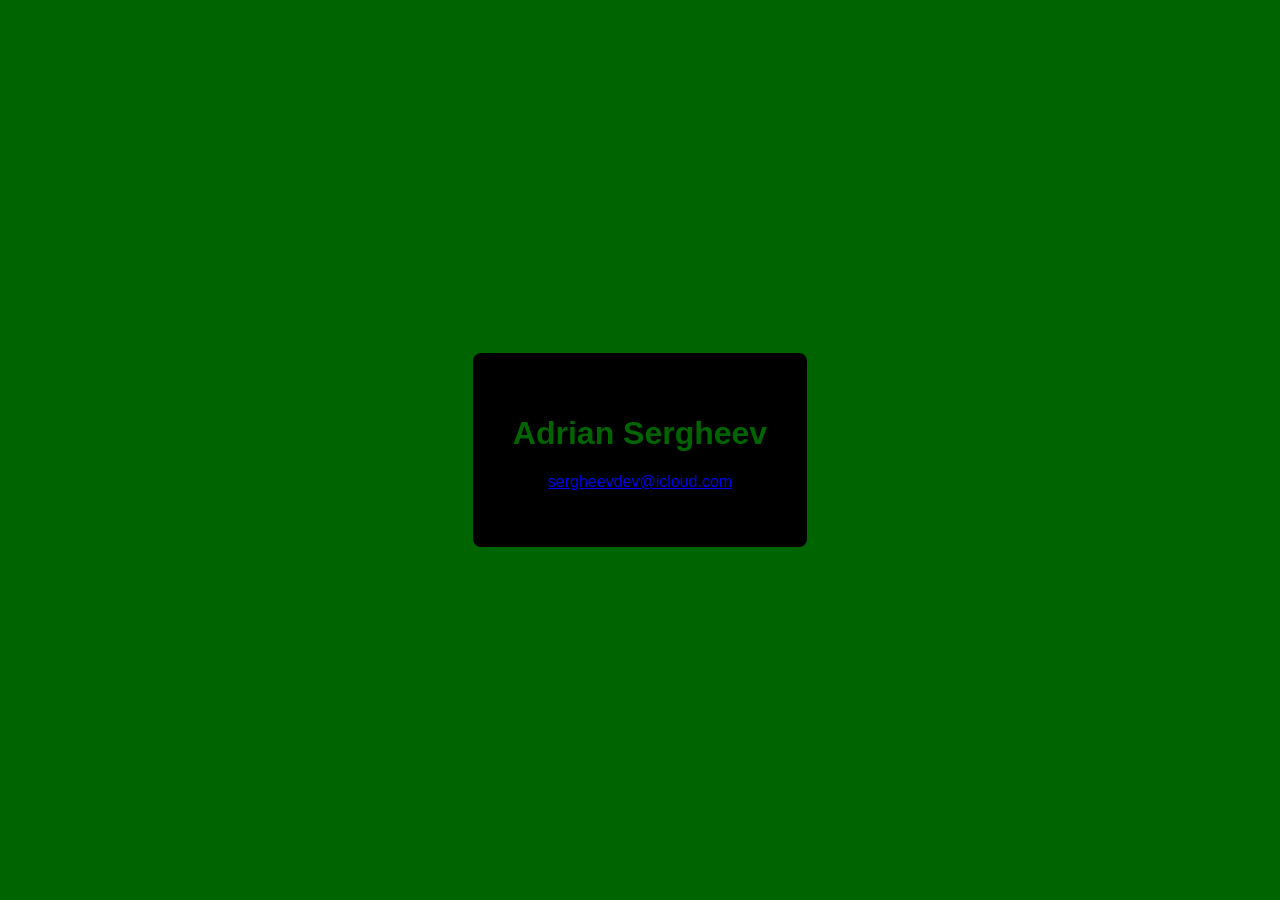
==== Public/index.html @ 255775bf "wip" ====
<!DOCTYPE html>
<html lang="en">
<head>
    <script defer data-domain="sergheev.com" src="https://plausible.io/js/script.js"></script>
    <meta charset="UTF-8">
    <meta name="viewport" content="width=device-width, initial-scale=1.0">
    <title>home</title>
    <style>
        body, html {
            height: 100%;
            margin: 0;
            display: flex;
            justify-content: center;
            align-items: center;
            background-color: #006400;
            font-family: Arial, sans-serif;
        }
        .box {
            background-color: #000; /* Black background */
            color: #006400; /* Deep green text */
            border: 2px solid #006400; /* Deep green border */
            padding: 40px;
            border-radius: 10px;
            text-align: center;
        }
    </style>
</head>
<body>
    <div class="box">
        <h1>Adrian Sergheev</h1>
        <p><a href="mailto:sergheevdev@icloud.com">sergheevdev@icloud.com</a></p>
    </div>
</body>
</html>
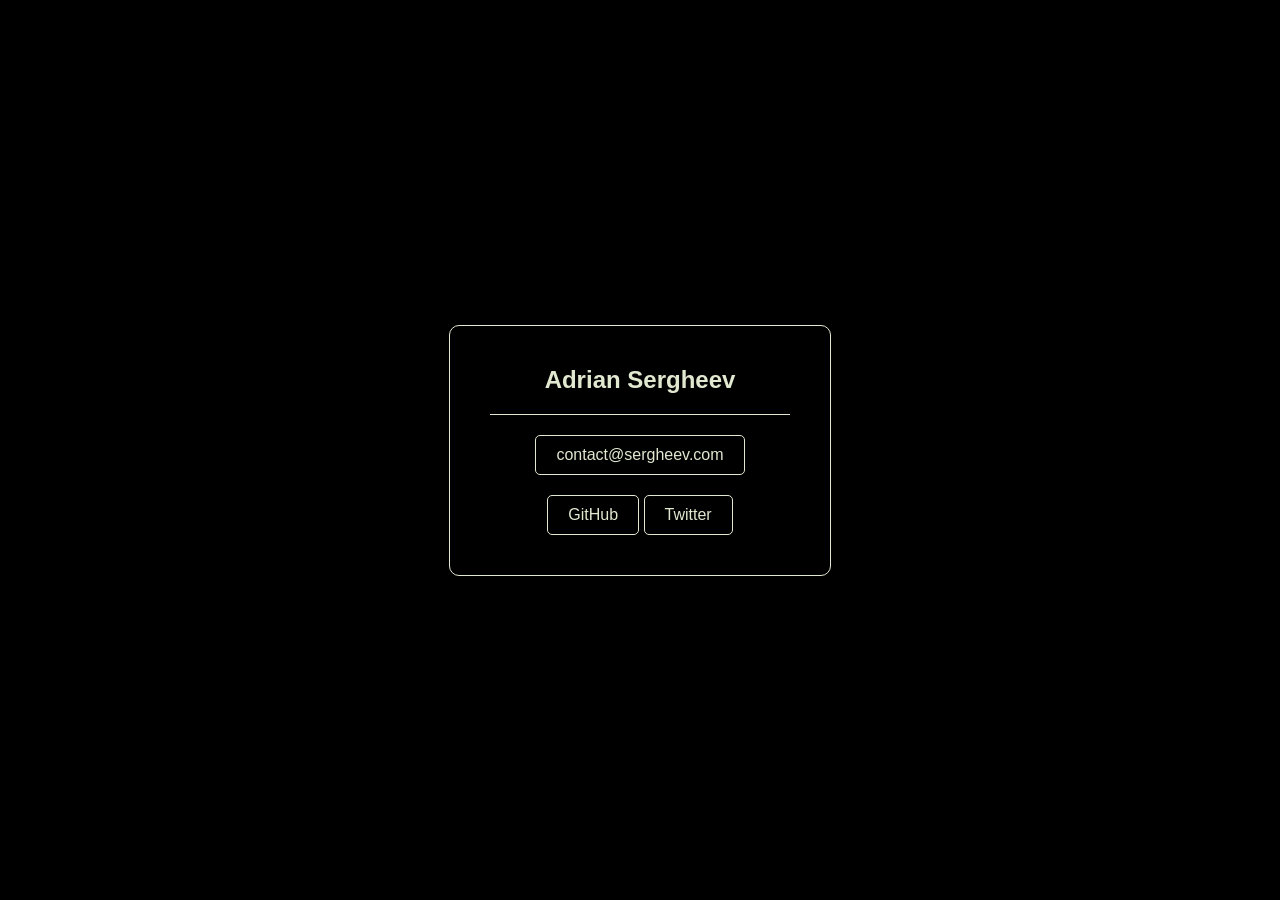
==== commit 76b56d5c: "wip" ====
--- a/Public/index.html
+++ b/Public/index.html
@@ -12,23 +12,48 @@
             display: flex;
             justify-content: center;
             align-items: center;
-            background-color: #006400;
+            background-color: #000;
             font-family: Arial, sans-serif;
+            color: #e1e8d0;
         }
         .box {
-            background-color: #000; /* Black background */
-            color: #006400; /* Deep green text */
-            border: 2px solid #006400; /* Deep green border */
+            background-color: #000;
+            color: #e1e8d0; 
+            border: 1px solid #e1e8d0;
             padding: 40px;
             border-radius: 10px;
             text-align: center;
+            width: 300px;
+        }
+        .box h1 {
+            margin: 0;
+            font-size: 24px;
+        }
+        .divider {
+            height: 1px;
+            background-color: #e1e8d0;
+            margin: 20px 0;
+        }
+        .box p {
+            margin: 10px 0 20px;
+        }
+        .box a {
+            display: inline-block;
+            padding: 10px 20px;
+            border: 1px solid #e1e8d0;
+            border-radius: 5px;
+            text-decoration: none;
+            color: #e1e8d0;
         }
     </style>
 </head>
 <body>
     <div class="box">
         <h1>Adrian Sergheev</h1>
-        <p><a href="mailto:sergheevdev@icloud.com">sergheevdev@icloud.com</a></p>
+        <div class="divider"></div>
+        <p><a href="mailto:contact@sergheev.com">contact@sergheev.com</a></p>
+        <a href="https://github.com/adriansergheev" target="_blank">GitHub</a>
+        <a href="https://x.com/adriansergheev" target="_blank">Twitter</a>
     </div>
 </body>
 </html>
